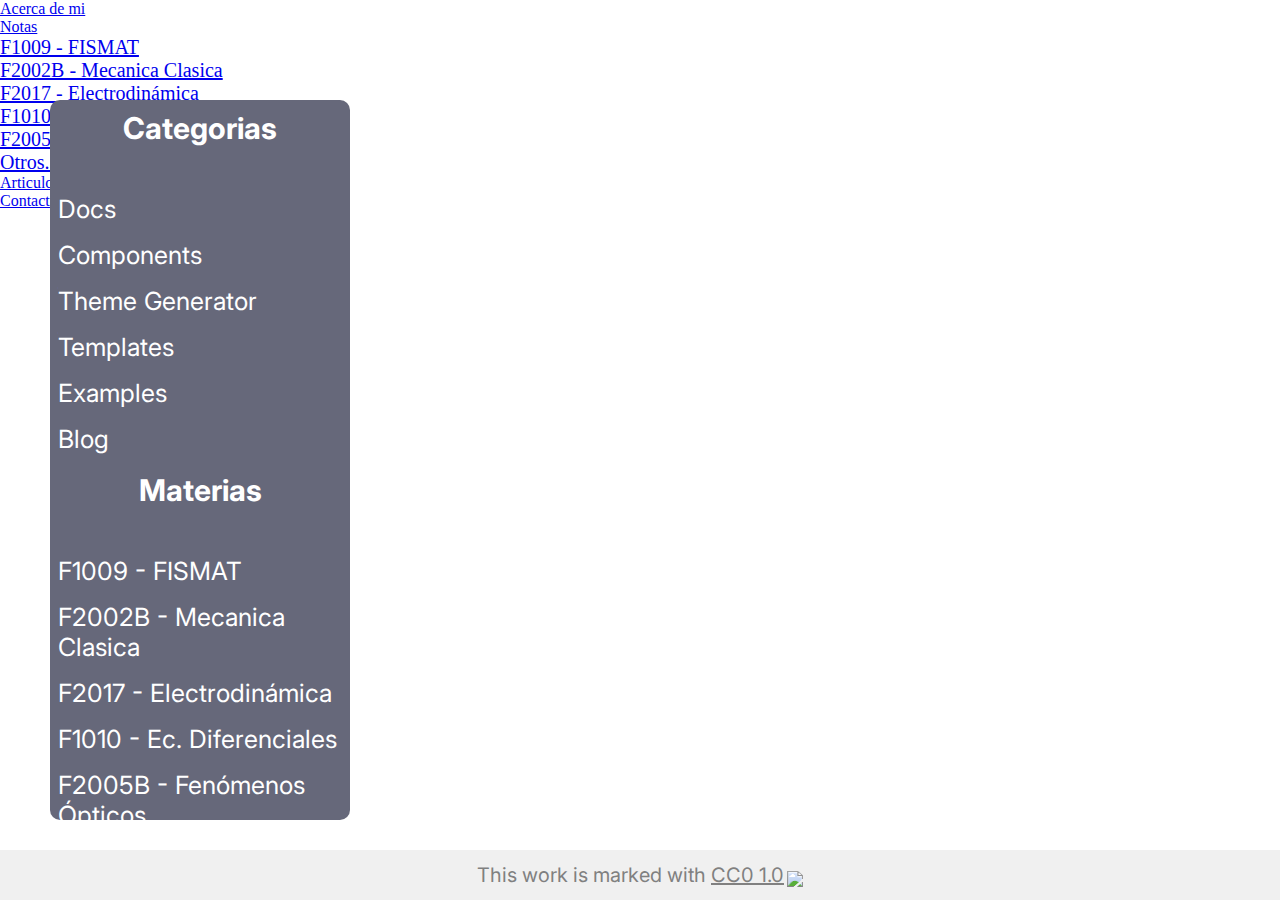
==== pages/articles.html @ 27f80a76 "Articles page almost done." ====
<!DOCTYPE html>
<html lang="en">
<head>
    <title> Articulos y proyectos - Hector Medel </title>
    <link rel="preconnect" href="https://fonts.googleapis.com">
    <link rel="preconnect" href="https://fonts.gstatic.com" crossorigin>
    <link href="https://fonts.googleapis.com/css2?family=Inter&display=swap" rel="stylesheet">
    <link rel="stylesheet" href="../styles/styleFooter.css">
    <link rel="stylesheet" href="../styles/styleAbout.css">
    <link rel="stylesheet" href="../styles/slidemenu.css">
    <link rel="stylesheet" href="../styles/menu.css"

</head>
<body>
  <!-- Menú con opciones de inicio y otras opciones -->
<ul class="menu">
  <li><a href="../index.html">Acerca de mi</a></li>
  <li>
    <a href="#">Notas</a>
    <!-- Añadir la etiqueta ul con las opciones del submenú -->
    <ul class="submenu">
      <li style = "font-size: 20px"><a href="#">F1009 - FISMAT</a></li>
      <li style = "font-size: 20px"><a href="#">F2002B - Mecanica Clasica</a></li>
      <li style = "font-size: 20px"><a href="#">F2017 - Electrodinámica</a></li>
      <li style = "font-size: 20px"><a href="#">F1010 - Ec. Diferenciales</a></li>
      <li style = "font-size: 20px"><a href="#">F2005B - Fenómenos Ópticos</a></li>
      <li style = "font-size: 20px"><a href="#">Otros...</a></li>
    </ul>
  </li>
  <li><a href="pages/articles.html">Articulos y proyectos</a></li>
  <li><a href="#">Contacto</a></li>
</ul>

<div class="sidebar">
    <h1> Categorias </h1>
    <ul>
        <li>Docs</li>
        <li>Components</li>
        <li>Theme Generator</li>
        <li>Templates</li>
        <li>Examples</li>
        <li>Blog</li>
        <!-- Add more items as needed -->
    </ul>
    <h1> Materias </h1>
    <ul>
        <li>F1009 - FISMAT</li>
        <li>F2002B - Mecanica Clasica</li>
        <li>F2017 - Electrodinámica</li>
        <li>F1010 - Ec. Diferenciales</li>
        <li>F2005B - Fenómenos Ópticos</li>
        <!-- Add more items as needed -->
</div>




<div class="footer">
    <p xmlns:cc="http://creativecommons.org/ns#" >This work is marked with <a href="http://creativecommons.org/publicdomain/zero/1.0?ref=chooser-v1" target="_blank" rel="license noopener noreferrer" style="display:inline-block; color: grey">CC0 1.0<img style="height:22px!important;margin-left:3px;vertical-align:text-bottom;" src="https://mirrors.creativecommons.org/presskit/icons/cc.svg?ref=chooser-v1"></a></p>
</div>

</body>
</html>
---- styles/styleFooter.css ----
body, html {
    margin: 0;
    padding: 0;
}

.footer {
    position: fixed;
    bottom: 0;
    width: 100%;
    height: 50px;
    line-height: 50px;
    text-align: center;
    font-family: 'Inter', sans-serif;
    background-color: #f0f0f0; 
    color: grey;
}

p {
    align-items: center;
}
---- styles/styleAbout.css ----
/* Estilos generales */
* {
  margin: 0;
  padding: 0;
  box-sizing: border-box;
}


/* Estilos del contenido principal */
.main {
  display: flex;
  align-items: center;
  justify-content: space-between;
  width: 80%;
  margin: 20px auto;
  margin-top: 50px; /* Añadir esta línea */
}

.profile {
  width: auto;
  height: auto;
  max-width: calc(50% - 10px);
  max-height: calc(100vh - 20px);
  border-radius: 10px;
  margin-left: 100px;
  margin-right: 50px;
}

.text {
  width: auto;
  height: auto;
  align-items: right;
  max-width: calc(50% - 10px);
  margin-left: 10px;
  font-family: 'Inter', sans-serif;
  color: #333333;
   
  margin-right: 500px;
  margin-bottom: 50px;
}

h1 {
  font-size: 4.375em;
}

p {
  font-size: 1.25em;
  width: 100%;
}

img {
  transform: scale (2);
}

.cut {
  margin-top: 800px;
}

/* Efecto typewritter */

.typewriter h1 {
  overflow: hidden; /* Asegura que el contenido no se revele hasta que comience la animación */
  border-right: .15em solid orange; /* El cursor de la máquina de escribir */
  white-space: nowrap; /* Mantiene el contenido en una sola línea */
  margin: 8 auto; /* Da ese efecto de desplazamiento a medida que se escribe */
  animation: typing 2.5s steps(40, end), blink-caret 0.75s step-end infinite;
  width: 700px;
  
}

/* El efecto de escritura */
@keyframes typing {
  from { width: 0 }
  to { width: 700px }
}

/* El efecto del cursor de la máquina de escribir */
@keyframes blink-caret {
  from, to { border-color: transparent }
  50% { border-color: orange; }
}
---- styles/slidemenu.css ----
/* Reset some default styling */
body, ul {
    margin: 0;
    padding: 0;
  }
  
  /* Style the sidebar */
  .sidebar {
    height: 80%;
    width: 300px;
    position: fixed;
    z-index: 1;
    top: 0;
    left: 0;
    margin-top: 100px;
    margin-left: 50px;
    background-color: #66687A;
    border-radius: 10px; /* Adjust color as needed */
    font-family: 'Inter', sans-serif;
    overflow-y: scroll; /* Add this line */
  }

  .sidebar h1 {
    color: white;
    font-size: 30px;
    padding: 10px;
    text-align: center;
    margin-bottom: 30px;
  }
  
  /* Style sidebar links */
  .sidebar ul {
   list-style-type:none; 
   
  }
  .sidebar li {
   padding:8px; 
   text-decoration:none; 
   font-size:25px; 
   color:rgb(255, 255, 255); 
   display:block 
  }
  
  /* When you mouse over the navigation links, change their color */
  .sidebar li:hover {
   background-color:#575757; /* Adjust hover color as needed */
   color:white; /* Adjust text hover color as needed */
   border-radius: 10px; /* Adjust color as needed */
  }

  /* Ocultar la barra de desplazamiento para Chrome, Safari y Opera */
.sidebar::-webkit-scrollbar {
    display: none;
  }
  
  /* Ocultar la barra de desplazamiento para IE, Edge y Firefox */
  .sidebar {
    -ms-overflow-style: none; /* IE y Edge */
    scrollbar-width: none; /* Firefox */
  }
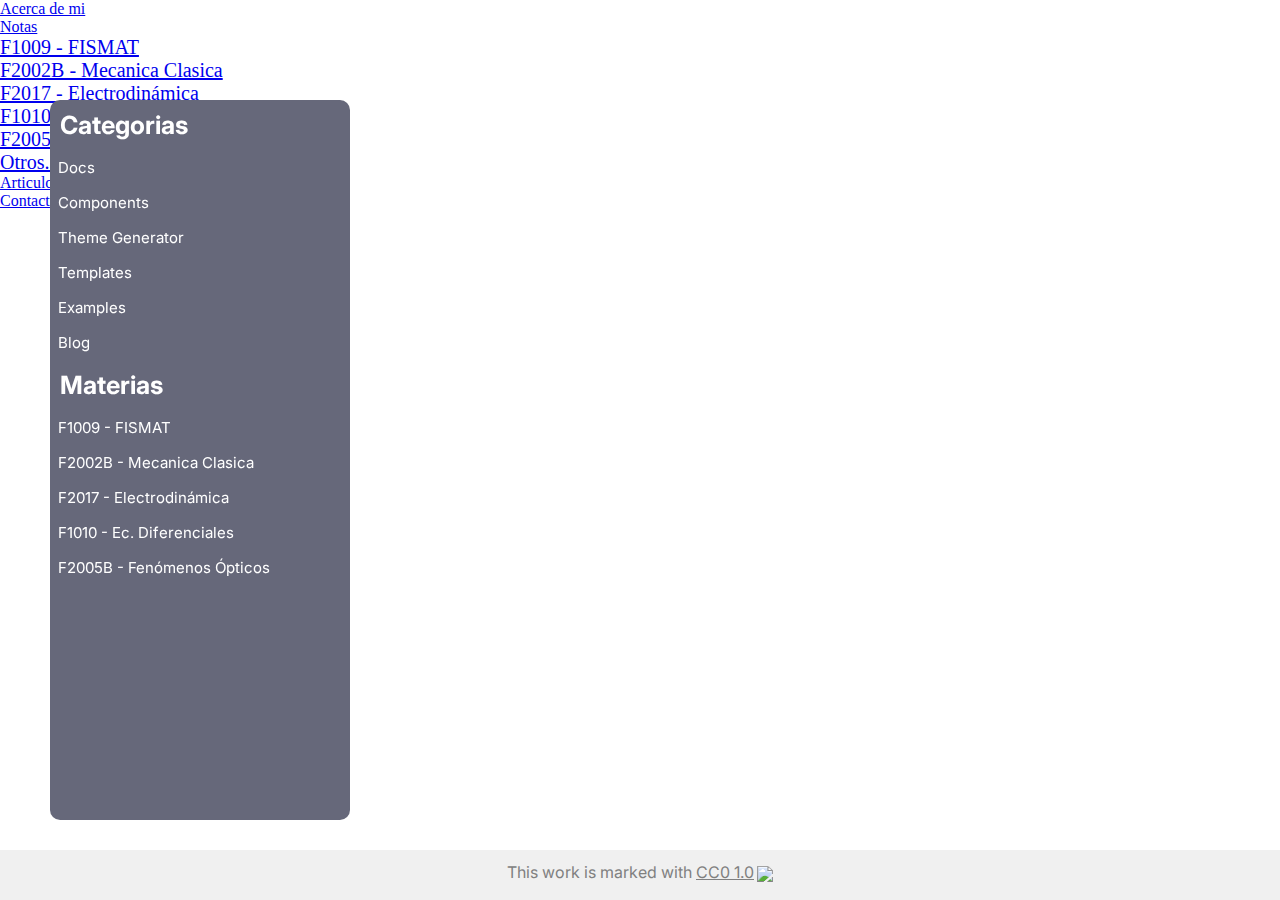
==== commit 9af83421: "Pages still on-going." ====
--- a/pages/articles.html
+++ b/pages/articles.html
@@ -5,10 +5,10 @@
     <link rel="preconnect" href="https://fonts.googleapis.com">
     <link rel="preconnect" href="https://fonts.gstatic.com" crossorigin>
     <link href="https://fonts.googleapis.com/css2?family=Inter&display=swap" rel="stylesheet">
+    <link rel="stylesheet" href="../styles/slidemenu.css">
+    <link rel="stylesheet" href="../styles/styleAbout.css">
+    <link rel="stylesheet" href="../styles/menu.css">
     <link rel="stylesheet" href="../styles/styleFooter.css">
-    <link rel="stylesheet" href="../styles/styleAbout.css">
-    <link rel="stylesheet" href="../styles/slidemenu.css">
-    <link rel="stylesheet" href="../styles/menu.css"
 
 </head>
 <body>
@@ -19,7 +19,7 @@
     <a href="#">Notas</a>
     <!-- Añadir la etiqueta ul con las opciones del submenú -->
     <ul class="submenu">
-      <li style = "font-size: 20px"><a href="#">F1009 - FISMAT</a></li>
+      <li style = "font-size: 20px"><a href="fismat.html">F1009 - FISMAT</a></li>
       <li style = "font-size: 20px"><a href="#">F2002B - Mecanica Clasica</a></li>
       <li style = "font-size: 20px"><a href="#">F2017 - Electrodinámica</a></li>
       <li style = "font-size: 20px"><a href="#">F1010 - Ec. Diferenciales</a></li>
--- a/styles/slidemenu.css
+++ b/styles/slidemenu.css
@@ -22,10 +22,17 @@
 
   .sidebar h1 {
     color: white;
-    font-size: 30px;
+    font-size: 25px;
     padding: 10px;
-    text-align: center;
-    margin-bottom: 30px;
+    text-align: left;
+    
+  }
+
+  .sidebar h2 {
+    color: white;
+    font-size: 18px;
+    padding: 10px;
+    text-align: left;
   }
   
   /* Style sidebar links */
@@ -36,7 +43,7 @@
   .sidebar li {
    padding:8px; 
    text-decoration:none; 
-   font-size:25px; 
+   font-size:15px; 
    color:rgb(255, 255, 255); 
    display:block 
   }
--- a/styles/styleAbout.css
+++ b/styles/styleAbout.css
@@ -12,8 +12,8 @@
   align-items: center;
   justify-content: space-between;
   width: 80%;
-  margin: 20px auto;
-  margin-top: 50px; /* Añadir esta línea */
+  margin-left: 50px;
+ 
 }
 
 .profile {
@@ -43,12 +43,12 @@
   font-size: 4.375em;
 }
 
-p {
+.main p {
   font-size: 1.25em;
   width: 100%;
 }
 
-img {
+.main img {
   transform: scale (2);
 }
 
--- a/styles/styleFooter.css
+++ b/styles/styleFooter.css
@@ -8,13 +8,13 @@
     bottom: 0;
     width: 100%;
     height: 50px;
-    line-height: 50px;
     text-align: center;
     font-family: 'Inter', sans-serif;
     background-color: #f0f0f0; 
     color: grey;
 }
 
-p {
-    align-items: center;
+.footer p {
+    margin-top: 12px;
+    text-align: center;
 }
